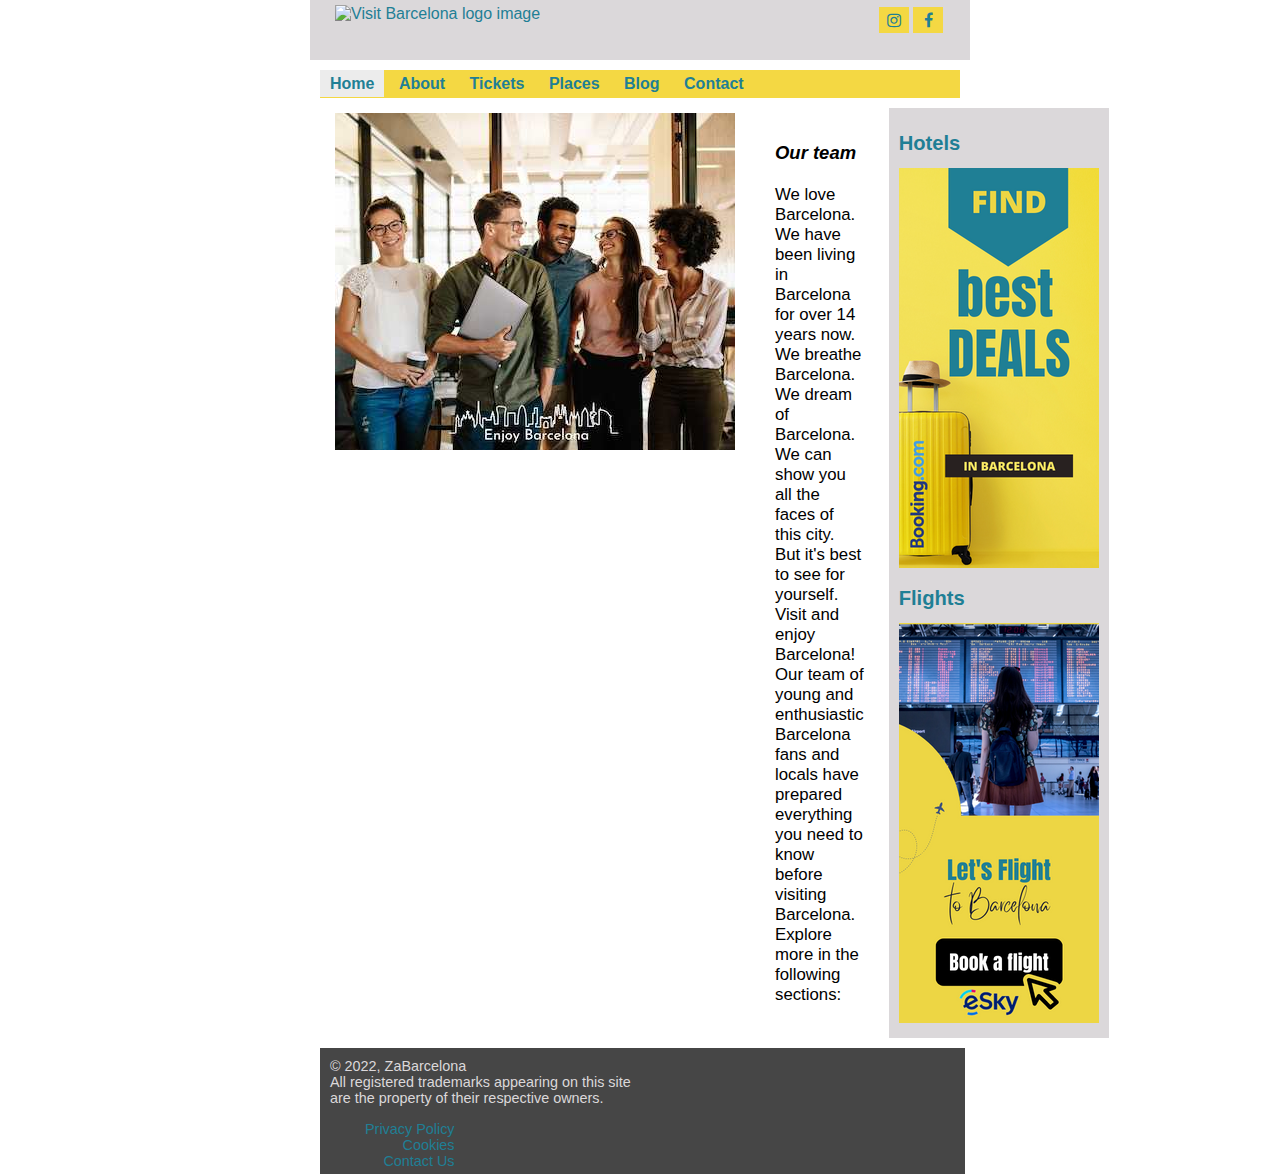
==== about.html @ 9f85672e "Changes to about.html" ====
<!DOCTYPE html>
<html>
  <head>
    <meta charset="utf-8">
    <title>Visit Barcelona</title>
    <link rel="stylesheet" type="text/css" href="visitbarcelona.css">
    <link rel="stylesheet" type="text/css" href="styledform.css">
    <link rel="stylesheet" href="https://cdnjs.cloudflare.com/ajax/libs/font-awesome/4.7.0/css/font-awesome.min.css">
  </head> 

  <body>
    <div class="container">
    <header>
      <img src="images/logo Visit Barcelona.png" alt="Visit Barcelona logo image">
        <a href="#" class="fa fa-facebook"></a>
        <a href="#" class="fa fa-instagram"></a>
    </header>

	<nav>
	<ul>
		<li class="selected"><a href="index.html">Home</a></li>
		<li><a href="about.html">About</a></li>
		<li><a href="tickets.html">Tickets</a></li>
		<li><a href="places.html">Places</a></li>
    <li><a href="blog.html">Blog</a></li>
    <li><a href="contact.html">Contact</a></li>
	</ul>
	</nav>

	<div id="tableContainer">
    <div id="tableRow">
      <section id="image">
        <img id="team" src="images/team.jpeg" alt="The team of Visit Barcelona"></a>
      </section>
      <section id="main">
        <h2>Our team</h2>
        <p>We love Barcelona.<br>
          We have been living in Barcelona for over 14 years now.<br>
          We breathe Barcelona.<br>
          We dream of Barcelona.<br>
          We can show you all the faces of this city.<br>
          But it's best to see for yourself.<br>
          Visit and enjoy Barcelona!<br>
          Our team of young and enthusiastic Barcelona fans and locals have prepared everything you need to know before visiting Barcelona.<br>
          Explore more in the following sections: 
        </p>
        </section>

    <aside>
      <h1>Hotels</h1>
        <a href="https://www.booking.com/searchresults.en.html?city=-372490&aid=7948249&no_rooms=1&group_adults=2&label=bookingaff" target="_blank">
        <img src="images/banner-booking.png" alt="Hotels in Barcelona"></a>
      <h1>Flights</h1>
        <a href="https://goo.gl/jwhwHT" target="_blank">
        <img src="images/flights.png" alt="Flight deals to Barcelona"></a>
			
    </aside>
	</div> <!-- tableRow -->
	</div> <!-- tableContainer -->

    <footer>
      <div id="FooterContainer">
        <div id="TableRow">
          <section class="trademark">
      &copy; 2022, ZaBarcelona<br>
      All registered trademarks appearing on this site are the property of their respective owners.
         </section>
          <section class="FooterLinks">
              <ul style="list-style: none;">
                <li><a href="#">Privacy Policy</a>
                </li>
                <li><a href="#">Cookies</a>
                </li>
                <li><a href="#">Contact Us</a>
                </li>
              </ul>
          </section>
       </div> <!-- tableRow -->
      </div> <!-- FooterContainer -->
  </footer>
  </div> <!-- container -->
  </body>
</html>
---- visitbarcelona.css ----
body { 
  background-color: white;
  font-family:      Roboto, sans-serif;
  margin:           0px 300px 0px 300px;
  max-width: 100%;
  max-height: 100%;
  overflow: auto;
}

.container{
    top:0;
    left: 0;
    right:0; 
    bottom:0; 
    min-width:557px;
    width: auto;
    height:900px; 
    margin: 0px 10px 10px 10px;
}
@media only screen and (max-width:640px) {
  .sqs-block-html {
    margin: 10px;
  }
}

header {
  background-color: #DBD8DA;
  color:            #1F7F95;
  margin:           0px;
  height:           50px;
  padding:          5px 25px;
}
  
.fa {
  padding: 5px;
  font-size: 15px;
  width: 20px;
  text-align: center;
  text-decoration: none;
  float: right;
  color: white;
  margin:    2px;
}

.fa:hover {
  opacity: 0.7;
}
.fa-facebook {
  background: #F4D843;
  color: white;
}
.fa-instagram {
  background: #F4D843;
  color: white;
}


nav {
    background-color: #F4D843;
	margin: 10px 10px 0px 10px;
}
nav ul {
	margin: 0px;
	list-style-type: none;
	padding: 5px 0px 5px 0px;
}
nav ul li {
	display: inline;
	padding: 5px 10px 5px 10px;
}


div#tableContainer {
	display: table;
	border-spacing: 10px;
}

div#tableRow {
	display: table-row;
}

section#main, section#blog {
  display: table-cell;
  background:       white;
  font-size:        105%;
  padding:          15px 15px 15px 15px;
  vertical-align: top;
}

aside {
  display: table-cell;
  background:       #DBD8DA;
  font-size:        105%;
  padding:          10px;
  vertical-align: top;
 float: right;
}

footer {
  background-color: #464646;
  color:            #DBD8DA;
  padding:          5px;
  margin: 0px 5px 10px 10px;
  font-size:        90%;
}

#tableContainer {
	display: table;
	border-spacing: 10px;
}

#tableRow {
	display: table-row;
}

.trademark {
  display: table-cell;
  padding: 5px 325px 15px 5px;
  float: left;
}
.FooterLinks ul{  
  padding: auto;
  display: table-cell;
  text-align: right;
}

h1 {
  font-size:        120%;
  color:            #1F7F95;
  text-align:       left;
 
}

h2 { 
font-size: 110%;
line-height: 1.6em; 
font-style: italic;
}

h3 {
font-size:        110%;
color: #1F7F95;
text-align:       left;
}

a:link {
  color:            #1F7F95;
  text-decoration:  none;
}
a:visited {
  color:            #999999;
  text-decoration:  none;
}

nav ul li a:link, nav ul li a:visited {
	color: #1F7F95;
	border-bottom: none;
	font-weight: bold;
}

li.selected {
	background-color: #ECECEC;
}

article span {
	font-style: italic;
}

section#image {
        display: table-cell;
        vertical-align: top;
}
img#team {
        float:         left;
        padding:      5px 15px 15px 15px;
        vertical-align: top;
}
---- styledform.css ----
styledform.css
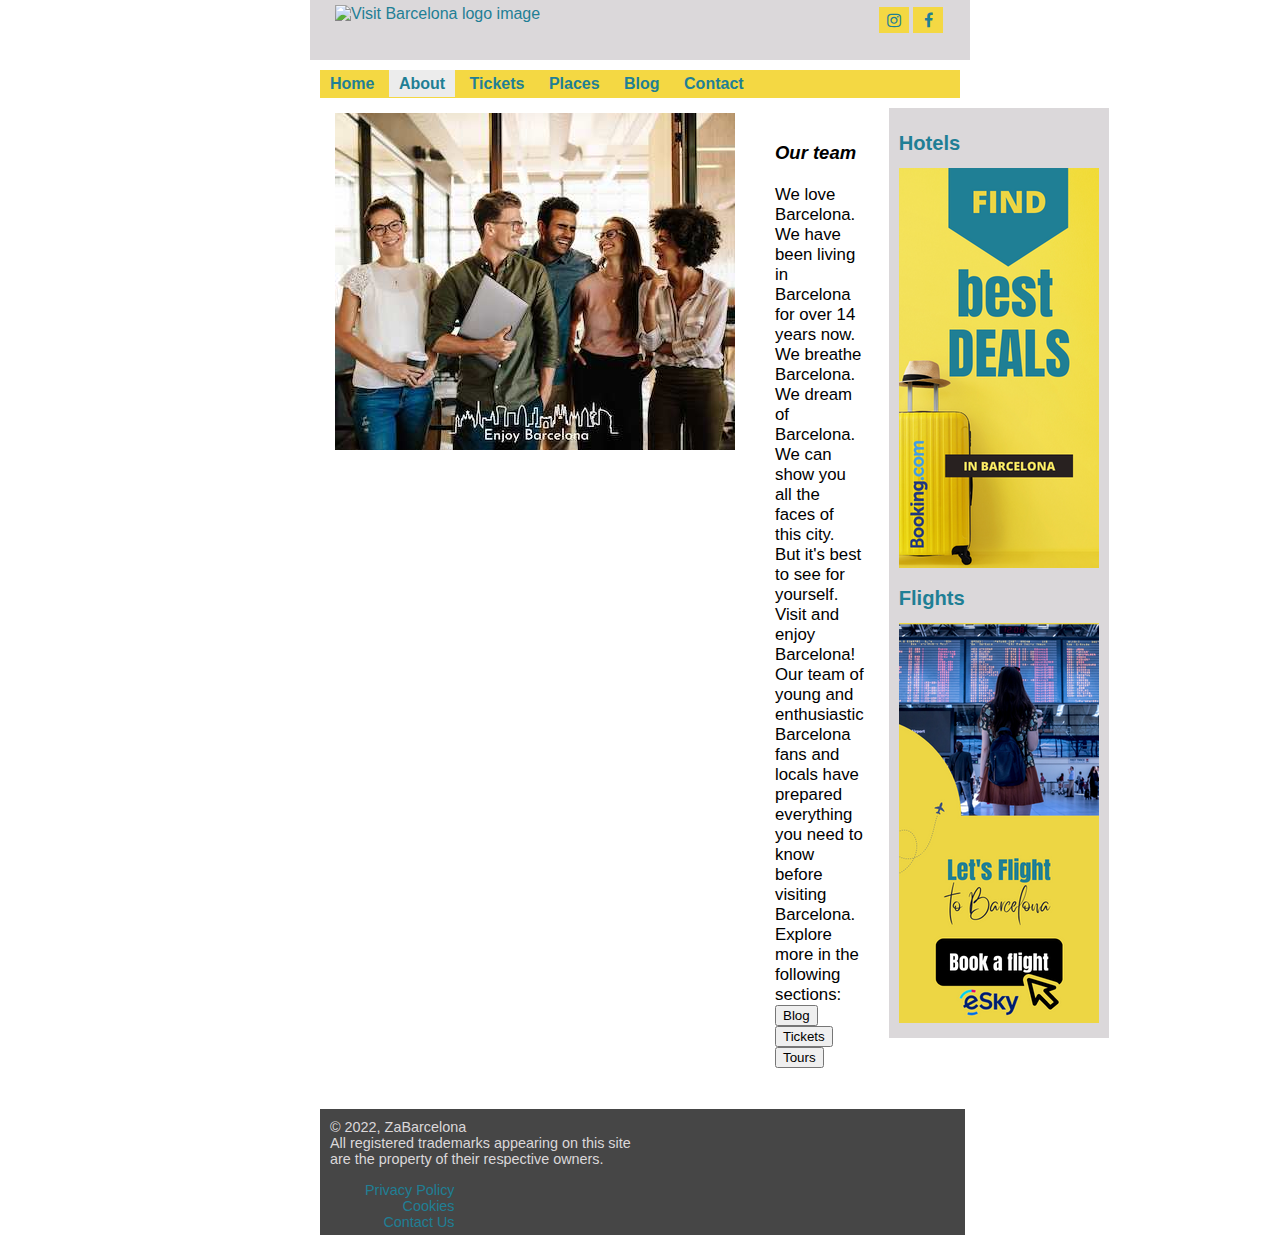
==== commit 415eb507: "fixed Nav Menu background on selected" ====
--- a/about.html
+++ b/about.html
@@ -18,8 +18,8 @@
 
 	<nav>
 	<ul>
-		<li class="selected"><a href="index.html">Home</a></li>
-		<li><a href="about.html">About</a></li>
+		<li><a href="index.html">Home</a></li>
+		<li class="selected"><a href="about.html">About</a></li>
 		<li><a href="tickets.html">Tickets</a></li>
 		<li><a href="places.html">Places</a></li>
     <li><a href="blog.html">Blog</a></li>
@@ -30,7 +30,7 @@
 	<div id="tableContainer">
     <div id="tableRow">
       <section id="image">
-        <img id="team" src="images/team.jpeg" alt="The team of Visit Barcelona"></a>
+        <img id="team" src="images/team.jpeg" alt="The team of Visit Barcelona" class="responsive"></a>
       </section>
       <section id="main">
         <h2>Our team</h2>
@@ -42,7 +42,16 @@
           But it's best to see for yourself.<br>
           Visit and enjoy Barcelona!<br>
           Our team of young and enthusiastic Barcelona fans and locals have prepared everything you need to know before visiting Barcelona.<br>
-          Explore more in the following sections: 
+          Explore more in the following sections:<br>
+          <a href="blog.html" target="_blank">
+          <button class="button">Blog</button>
+          </a>
+          <a href="tickets.html" target="_blank">
+            <button class="button">Tickets</button>
+          </a>
+          <a href="#" target="_blank">
+            <button class="button">Tours</button>
+          </a>
         </p>
         </section>
 
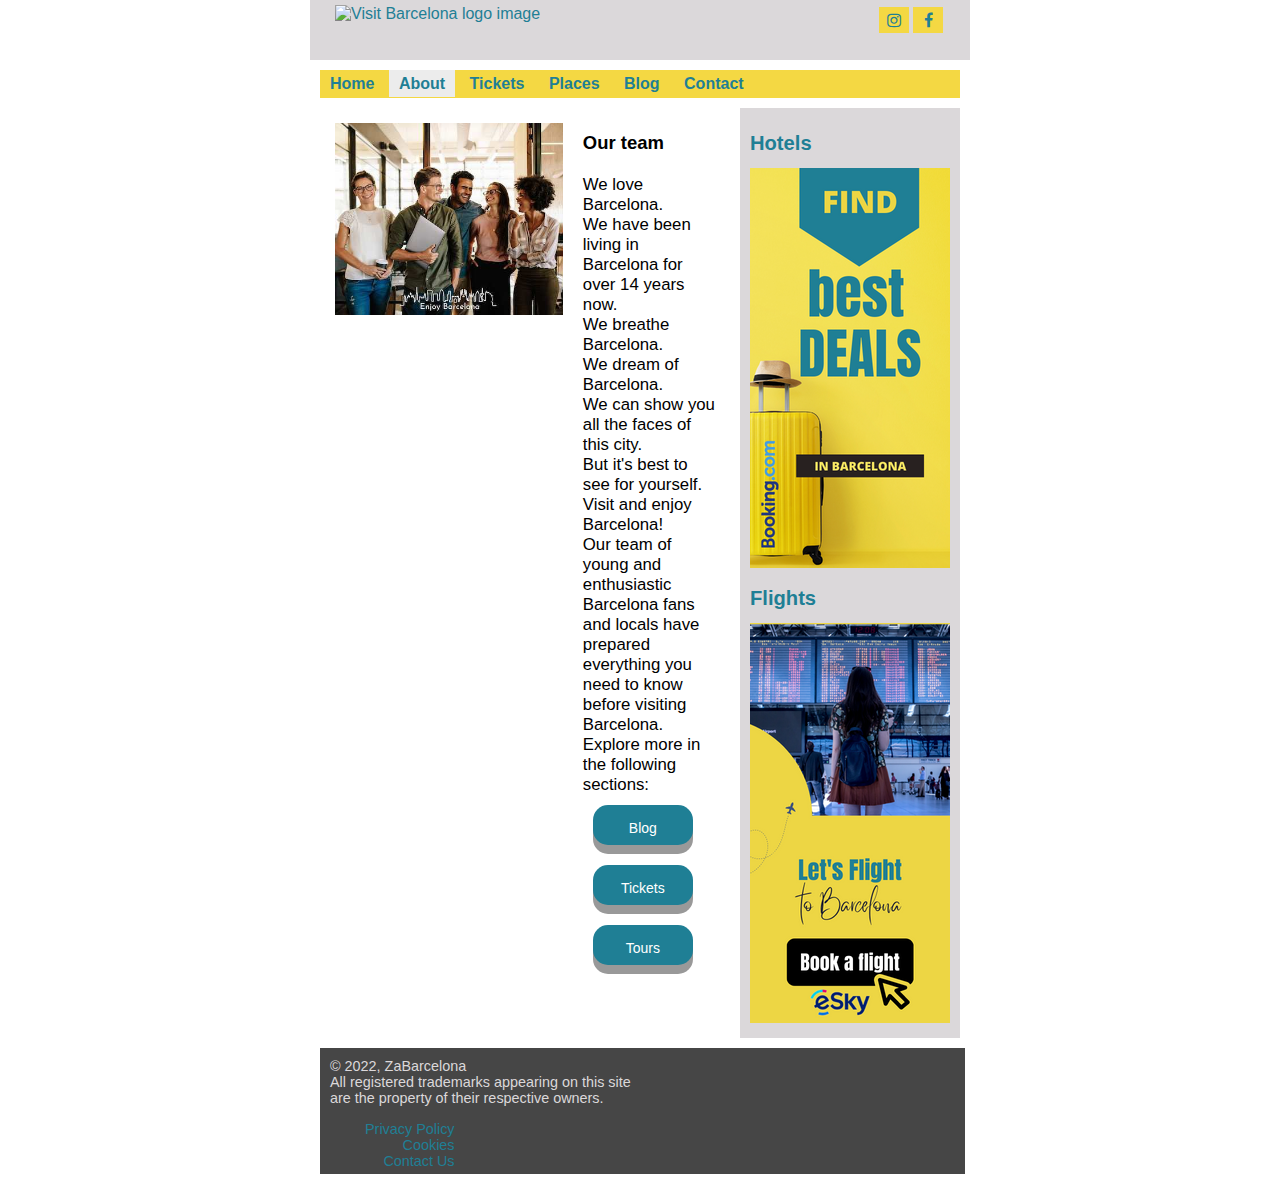
==== commit 5c62552e: "fixed container height tickets.html" ====
--- a/about.html
+++ b/about.html
@@ -2,7 +2,7 @@
 <html>
   <head>
     <meta charset="utf-8">
-    <title>Visit Barcelona</title>
+    <title>About us</title>
     <link rel="stylesheet" type="text/css" href="visitbarcelona.css">
     <link rel="stylesheet" type="text/css" href="styledform.css">
     <link rel="stylesheet" href="https://cdnjs.cloudflare.com/ajax/libs/font-awesome/4.7.0/css/font-awesome.min.css">
--- a/visitbarcelona.css
+++ b/visitbarcelona.css
@@ -7,6 +7,7 @@
   max-width: 100%;
   max-height: 100%;
   overflow: auto;
+  color: black;
 }
 
 .container{
@@ -16,7 +17,7 @@
     bottom:0; 
     min-width:557px;
     width: auto;
-    height:900px; 
+    height:auto; 
     margin: 0px 10px 10px 10px;
 }
 @media only screen and (max-width:640px) {
@@ -71,7 +72,6 @@
 	padding: 5px 10px 5px 10px;
 }
 
-
 div#tableContainer {
 	display: table;
 	border-spacing: 10px;
@@ -83,19 +83,20 @@
 
 section#main, section#blog {
   display: table-cell;
+  vertical-align: top;
   background:       white;
   font-size:        105%;
-  padding:          15px 15px 15px 15px;
-  vertical-align: top;
-}
+  padding:          5px 15px 15px 25px; 
+}
+
 
 aside {
   display: table-cell;
   background:       #DBD8DA;
   font-size:        105%;
   padding:          10px;
+  float: right;
   vertical-align: top;
- float: right;
 }
 
 footer {
@@ -106,15 +107,6 @@
   font-size:        90%;
 }
 
-#tableContainer {
-	display: table;
-	border-spacing: 10px;
-}
-
-#tableRow {
-	display: table-row;
-}
-
 .trademark {
   display: table-cell;
   padding: 5px 325px 15px 5px;
@@ -129,14 +121,13 @@
 h1 {
   font-size:        120%;
   color:            #1F7F95;
-  text-align:       left;
- 
+  text-align:       left; 
 }
 
 h2 { 
 font-size: 110%;
 line-height: 1.6em; 
-font-style: italic;
+font-style: bold;
 }
 
 h3 {
@@ -160,7 +151,7 @@
 	font-weight: bold;
 }
 
-li.selected {
+nav ul li.selected {
 	background-color: #ECECEC;
 }
 
@@ -172,8 +163,43 @@
         display: table-cell;
         vertical-align: top;
 }
+
 img#team {
         float:         left;
-        padding:      5px 15px 15px 15px;
+        position:       relative;
+        padding:      15px 10px 15px 15px;
         vertical-align: top;
 }
+
+.responsive {
+  padding: 15px;
+  width: 100%;
+  min-width: 200px;
+  height: auto;
+}
+
+.button {
+  display: inline-block;
+  padding: 15px 15px 25px 15px;
+  margin: 10px 10px 10px 10px;
+  width: 100px;
+  height:  15px;
+  font-size: 14px;
+  cursor: pointer;
+  text-align: center;
+  text-decoration: none;
+  outline: none;
+  color: #ffffff;
+  background-color: #1F7F95;
+  border: none;
+  border-radius: 15px;
+  box-shadow: 0 9px #999999;
+}
+
+.button:hover {background-color: #F4D843}
+
+.button:active {
+  background-color: #F4D843;
+  box-shadow: 0 5px #666;
+  transform: translateY(4px);
+}
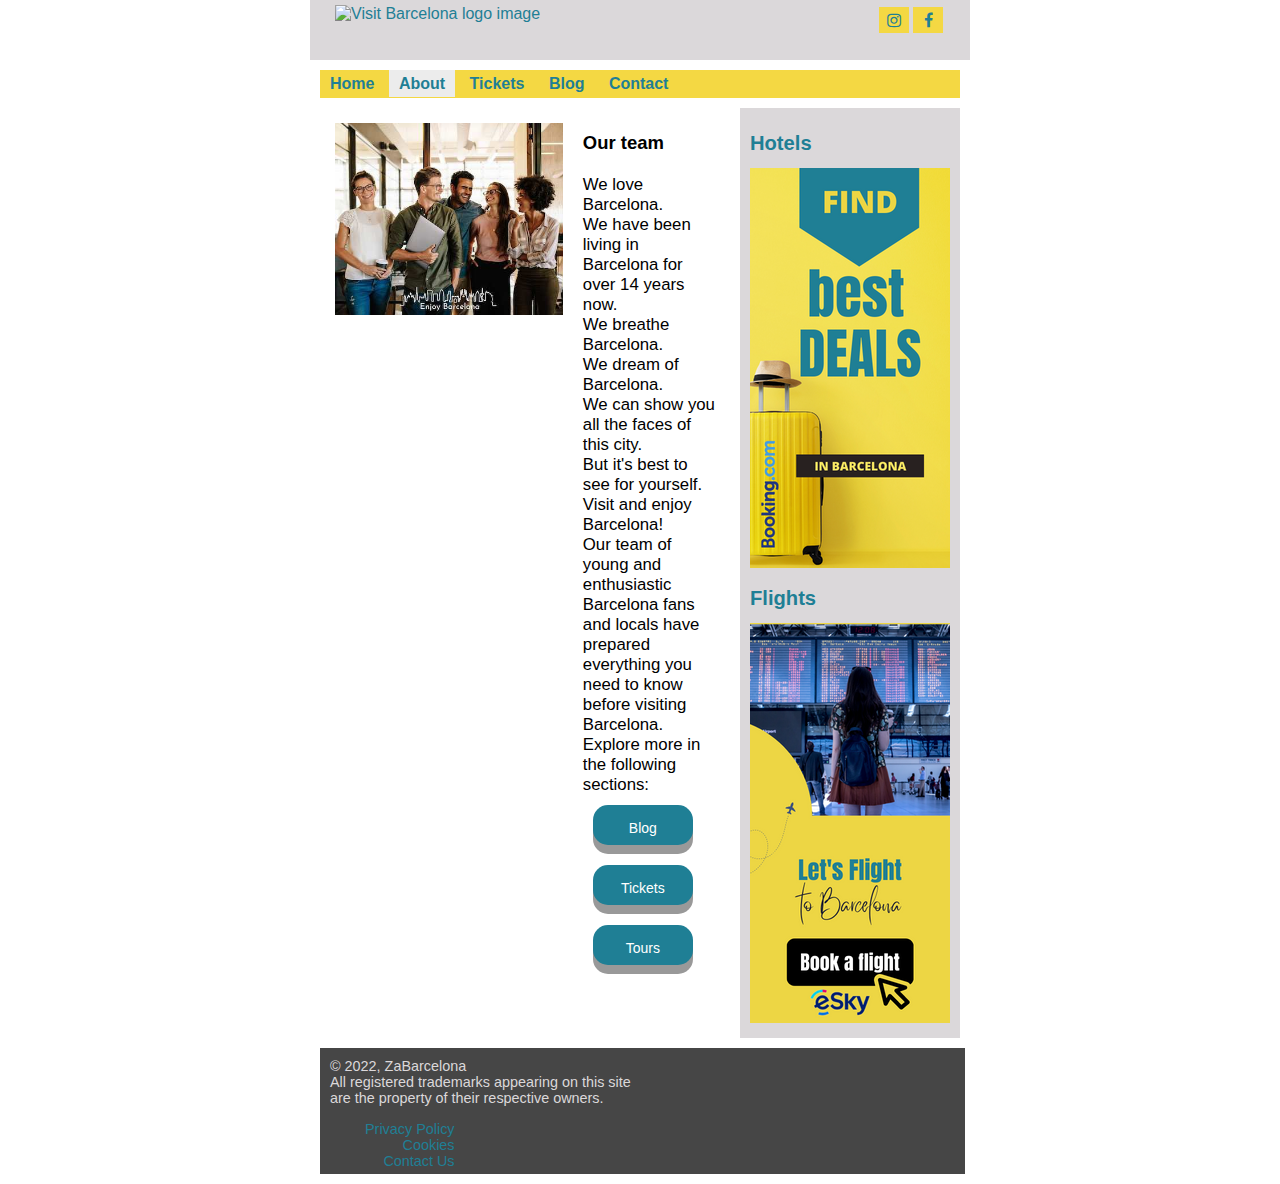
==== commit 278d9813: "removed places.html from about.html" ====
--- a/about.html
+++ b/about.html
@@ -21,7 +21,6 @@
 		<li><a href="index.html">Home</a></li>
 		<li class="selected"><a href="about.html">About</a></li>
 		<li><a href="tickets.html">Tickets</a></li>
-		<li><a href="places.html">Places</a></li>
     <li><a href="blog.html">Blog</a></li>
     <li><a href="contact.html">Contact</a></li>
 	</ul>
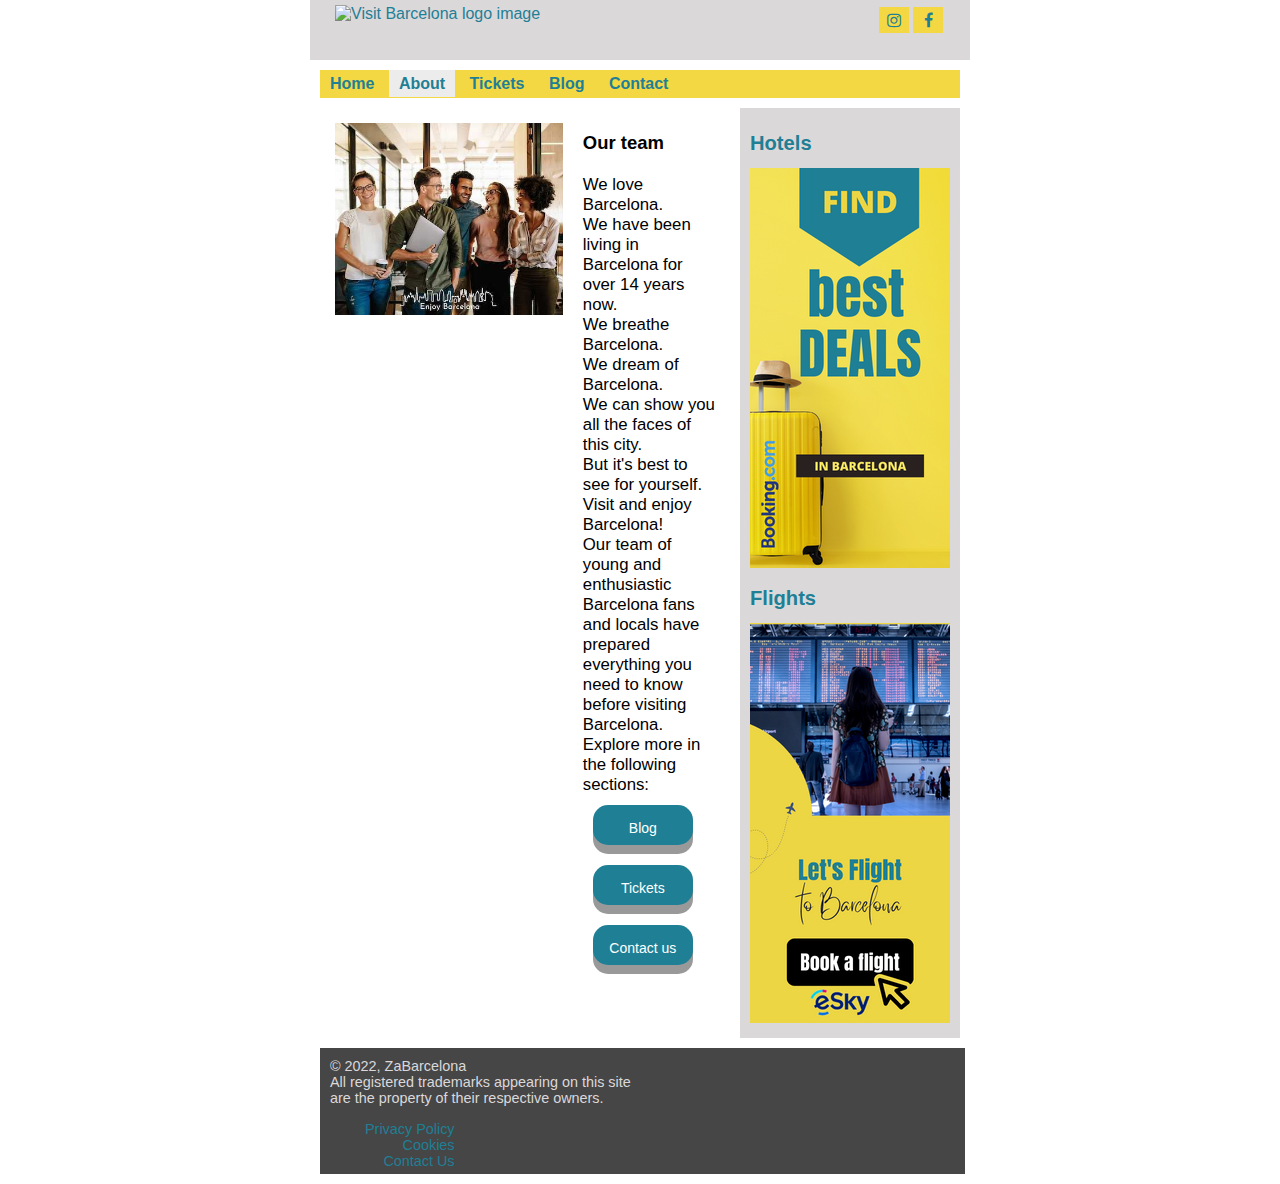
==== commit 6e8824e4: "change button" ====
--- a/about.html
+++ b/about.html
@@ -48,8 +48,8 @@
           <a href="tickets.html" target="_blank">
             <button class="button">Tickets</button>
           </a>
-          <a href="#" target="_blank">
-            <button class="button">Tours</button>
+          <a href="contact.html" target="_blank">
+            <button class="button">Contact us</button>
           </a>
         </p>
         </section>
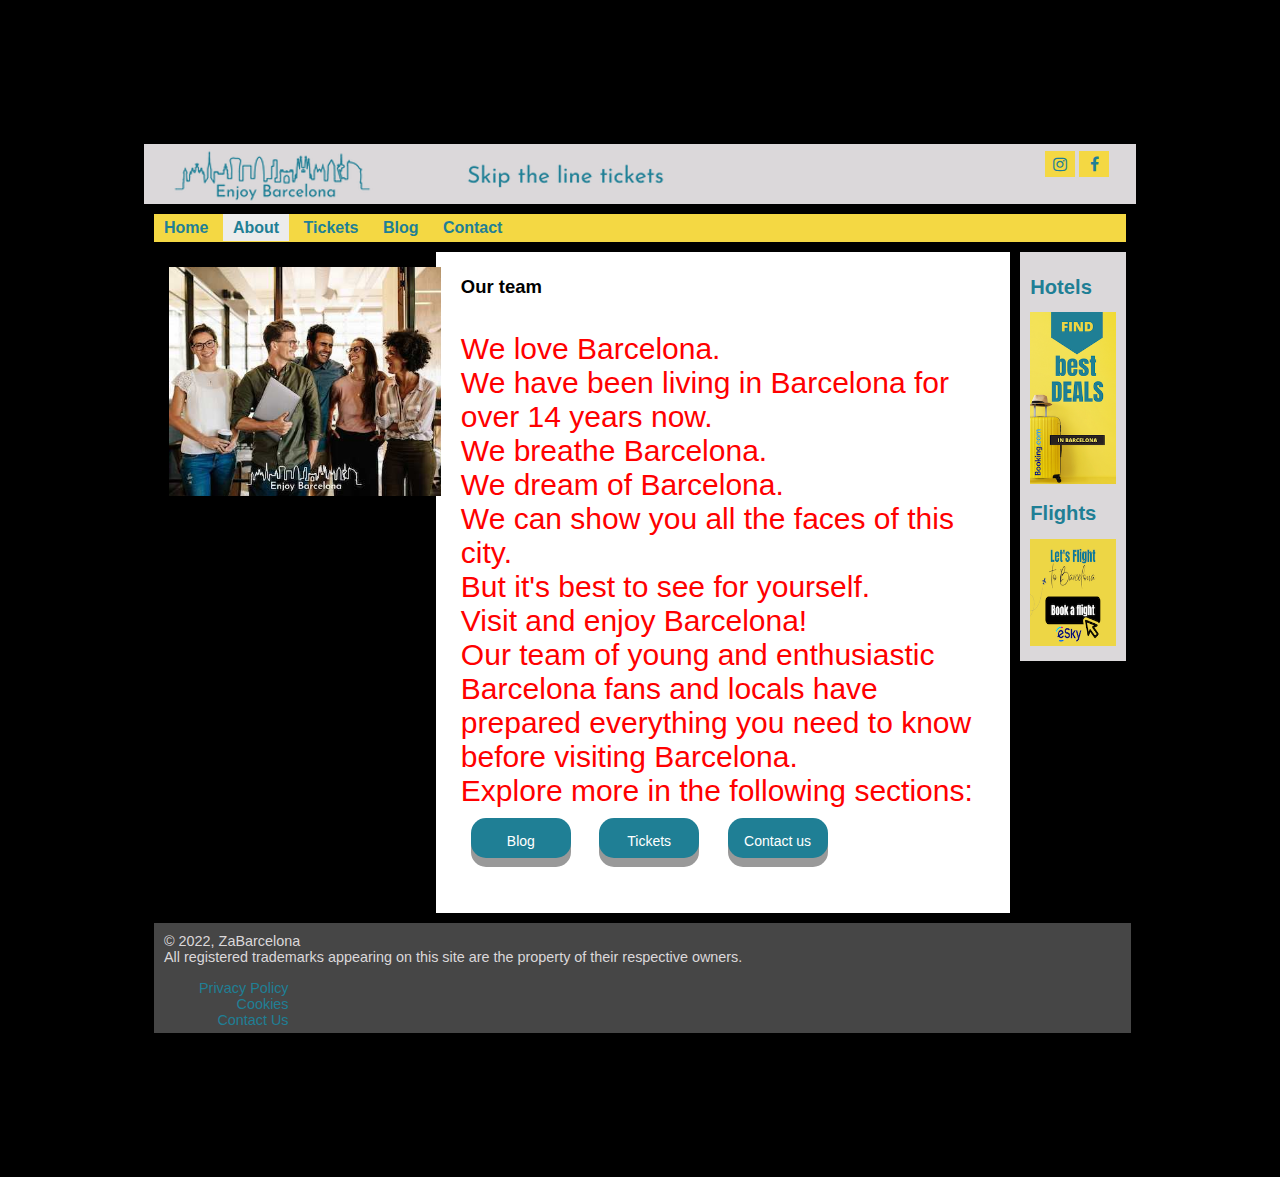
==== commit b8cec6aa: "Updated mobile viepoint to all pages" ====
--- a/about.html
+++ b/about.html
@@ -2,6 +2,7 @@
 <html>
   <head>
     <meta charset="utf-8">
+    <meta name="viewport" content="width=device-width, initial-scale=1.0" /> 
     <title>About us</title>
     <link rel="stylesheet" type="text/css" href="visitbarcelona.css">
     <link rel="stylesheet" type="text/css" href="styledform.css">
@@ -11,7 +12,7 @@
   <body>
     <div class="container">
     <header>
-      <img src="images/logo Visit Barcelona.png" alt="Visit Barcelona logo image">
+      <img src="images/logo Visit Barcelona.png" style="max-width:100%;height:auto;" alt="Visit Barcelona logo image">
         <a href="#" class="fa fa-facebook"></a>
         <a href="#" class="fa fa-instagram"></a>
     </header>
@@ -29,7 +30,7 @@
 	<div id="tableContainer">
     <div id="tableRow">
       <section id="image">
-        <img id="team" src="images/team.jpeg" alt="The team of Visit Barcelona" class="responsive"></a>
+        <img id="team" src="images/team.jpeg" style="max-width:100%;height:auto;" alt="The team of Visit Barcelona" class="responsive"></a>
       </section>
       <section id="main">
         <h2>Our team</h2>
@@ -57,10 +58,10 @@
     <aside>
       <h1>Hotels</h1>
         <a href="https://www.booking.com/searchresults.en.html?city=-372490&aid=7948249&no_rooms=1&group_adults=2&label=bookingaff" target="_blank">
-        <img src="images/banner-booking.png" alt="Hotels in Barcelona"></a>
+        <img src="images/banner-booking.png" style="max-width:100%;height:auto;" alt="Hotels in Barcelona"></a>
       <h1>Flights</h1>
         <a href="https://goo.gl/jwhwHT" target="_blank">
-        <img src="images/flights.png" alt="Flight deals to Barcelona"></a>
+        <img src="images/flights.png" style="max-width:100%;height:auto;" alt="Flight deals to Barcelona"></a>
 			
     </aside>
 	</div> <!-- tableRow -->
--- a/visitbarcelona.css
+++ b/visitbarcelona.css
@@ -3,7 +3,7 @@
 body { 
   background-color: white;
   font-family:      Roboto, sans-serif;
-  margin:           0px 300px 0px 300px;
+  margin:           auto;
   max-width: 100%;
   max-height: 100%;
   overflow: auto;
@@ -15,16 +15,30 @@
     left: 0;
     right:0; 
     bottom:0; 
-    min-width:557px;
+    min-width:auto;
     width: auto;
     height:auto; 
-    margin: 0px 10px 10px 10px;
-}
-@media only screen and (max-width:640px) {
-  .sqs-block-html {
-    margin: 10px;
-  }
-}
+    margin: auto;
+}
+
+@media (min-width: 668px) 
+{  
+ 	html, body { margin: 72px; background-color: #000; } 
+	h1 { font-size: 60px; color: #FFF; } 
+	p { font-size: 30px; color: #F00; } 
+} 
+@media (max-width: 667px) 
+{ 
+	html, body { margin: 36px; background-color: #F00; } 
+	h1 { font-size: 36px; color: #000; } 
+	p { font-size: 24px; color: #FFF; } 
+} 
+@media (max-width: 375px) 
+{ 
+	html, body { margin: 12px; background-color: #FFF; } 
+	h1 { font-size: 24px; color: #F00; } 
+	p { font-size: 16px; color: #000; } 
+} 
 
 header {
   background-color: #DBD8DA;
@@ -203,3 +217,8 @@
   box-shadow: 0 5px #666;
   transform: translateY(4px);
 }
+
+time {
+  font-style: italic;
+}
+
--- a/styledform.css
+++ b/styledform.css
@@ -1 +1,27 @@
-styledform.css+form {
+	display: table;
+	padding: 10px;
+	border: thin dotted #7e7e7e;
+	background-color:#F4D843;
+}
+
+form textarea {
+	width: 500px;
+	height: 200px;
+}
+
+div.tableRow {
+	display: table-row;
+}
+
+div.tableRow p {
+	display: table-cell;
+	vertical-align: top;
+	padding: 3px;
+}
+div.tableRow p:first-child {
+	text-align: right;
+}
+p.heading {
+	font-weight: bold;
+}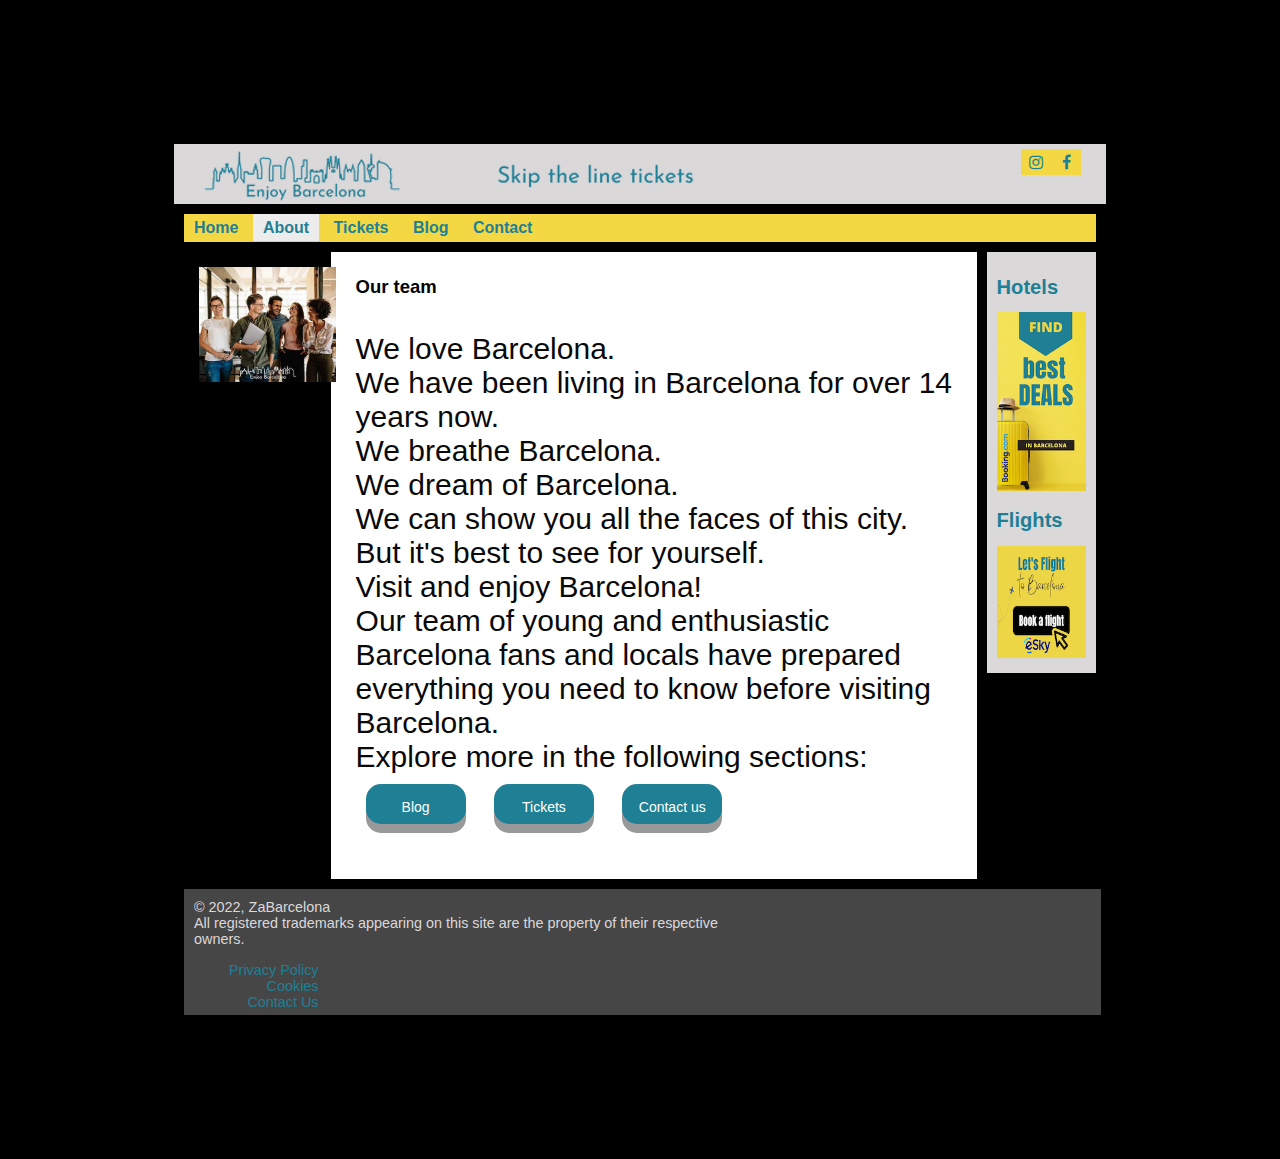
==== commit 47eda72a: "fixed some bugs" ====
--- a/about.html
+++ b/about.html
@@ -2,7 +2,7 @@
 <html>
   <head>
     <meta charset="utf-8">
-    <meta name="viewport" content="width=device-width, initial-scale=1.0" /> 
+    <meta name="viewport" content="width=device-width, initial-scale=1.0"> 
     <title>About us</title>
     <link rel="stylesheet" type="text/css" href="visitbarcelona.css">
     <link rel="stylesheet" type="text/css" href="styledform.css">
--- a/visitbarcelona.css
+++ b/visitbarcelona.css
@@ -16,27 +16,27 @@
     right:0; 
     bottom:0; 
     min-width:auto;
-    width: auto;
+    max-width: 100%;
     height:auto; 
-    margin: auto;
+    margin: 0px 30px 0px 30px;
 }
 
 @media (min-width: 668px) 
 {  
  	html, body { margin: 72px; background-color: #000; } 
-	h1 { font-size: 60px; color: #FFF; } 
-	p { font-size: 30px; color: #F00; } 
+	h1 { font-size: 60px; color: rgb(18, 18, 18); } 
+	p { font-size: 30px; color: rgb(9, 9, 9); } 
 } 
 @media (max-width: 667px) 
 { 
-	html, body { margin: 36px; background-color: #F00; } 
+	html, body { margin: 36px; background-color: rgb(9, 9, 9); } 
 	h1 { font-size: 36px; color: #000; } 
-	p { font-size: 24px; color: #FFF; } 
+	p { font-size: 24px; color: rgb(7, 7, 7); } 
 } 
 @media (max-width: 375px) 
 { 
-	html, body { margin: 12px; background-color: #FFF; } 
-	h1 { font-size: 24px; color: #F00; } 
+	html, body { margin: 12px; background-color: rgb(16, 16, 16); } 
+	h1 { font-size: 24px; color: rgb(15, 14, 14); } 
 	p { font-size: 16px; color: #000; } 
 } 
 
@@ -56,7 +56,7 @@
   text-decoration: none;
   float: right;
   color: white;
-  margin:    2px;
+  margin:    auto;
 }
 
 .fa:hover {
@@ -187,8 +187,8 @@
 
 .responsive {
   padding: 15px;
-  width: 100%;
-  min-width: 200px;
+  max-width: 100%;
+  min-width: auto;
   height: auto;
 }
 
